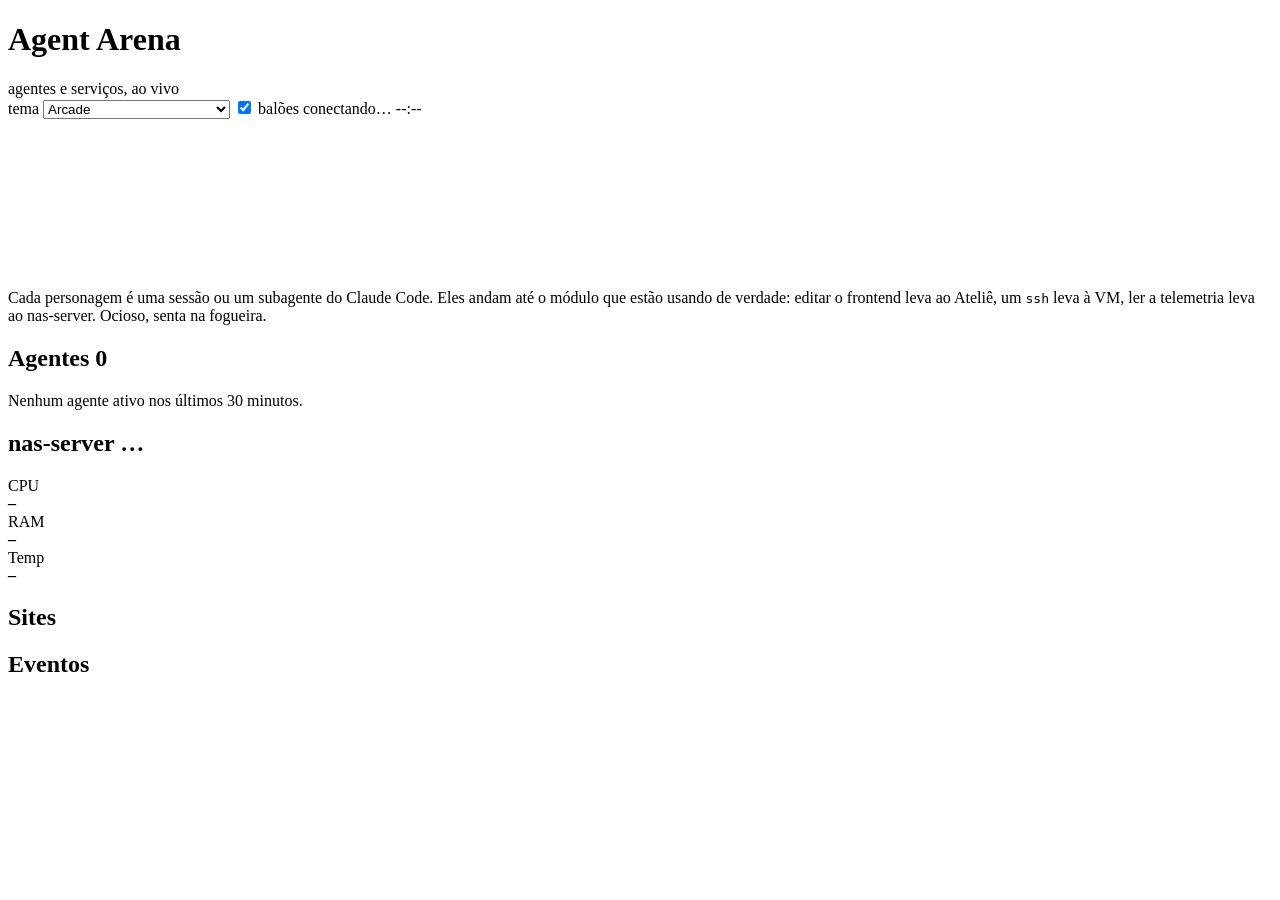
==== tools/agent-arena/public/index.html @ 0def5afd "feat(agent-arena): adiciona o Agent Arena com o modo Servidor" ====
<!doctype html>
<html lang="pt-BR">
  <head>
    <meta charset="utf-8" />
    <meta name="viewport" content="width=device-width, initial-scale=1" />
    <title>Agent Arena</title>
    <link rel="stylesheet" href="/style.css" />
  </head>
  <body>
    <header class="bar">
      <div class="brand">
        <span class="logo" aria-hidden="true"></span>
        <h1>Agent Arena</h1>
        <span id="subtitle" class="sub">agentes e serviços, ao vivo</span>
      </div>
      <div class="bar-right">
        <label class="toggle">tema
          <select id="opt-theme">
            <option value="arcade">Arcade</option>
            <option value="engenho">Engenho colonial (histórico)</option>
            <option value="servidor">Servidor (nas-server)</option>
          </select>
        </label>
        <label class="toggle"><input id="opt-bubbles" type="checkbox" checked /> balões</label>
        <span id="conn" class="conn is-off">conectando…</span>
        <span id="clock" class="clock tabular">--:--</span>
      </div>
    </header>

    <main class="layout">
      <section class="stage" aria-label="Mapa dos agentes">
        <canvas id="world"></canvas>
        <div id="tip" class="tip" hidden></div>
        <p id="legend" class="legend">
          Cada personagem é uma sessão ou um subagente do Claude Code. Eles andam até o módulo que estão usando de verdade:
          editar o frontend leva ao Ateliê, um <code>ssh</code> leva à VM, ler a telemetria leva ao nas-server. Ocioso, senta na fogueira.
        </p>
      </section>

      <aside class="side">
        <section id="history" class="panel history" hidden>
          <h2>Contexto histórico</h2>
          <p class="history-lead">
            Um engenho de açúcar do Brasil colônia. Cada lugar do mapa mostra uma etapa real da produção; passe o mouse para ler.
          </p>
          <ol id="facts" class="facts"></ol>
        </section>

        <section class="panel">
          <h2>Agentes <span id="agent-count" class="count">0</span></h2>
          <ul id="agents" class="agents"></ul>
          <p id="agents-empty" class="empty">Nenhum agente ativo nos últimos 30 minutos.</p>
        </section>

        <section class="panel">
          <h2>nas-server <span id="nas-state" class="pill">…</span></h2>
          <div class="gauges">
            <div class="gauge"><span>CPU</span><div class="track"><i id="g-cpu"></i></div><b id="v-cpu" class="tabular">–</b></div>
            <div class="gauge"><span>RAM</span><div class="track"><i id="g-ram"></i></div><b id="v-ram" class="tabular">–</b></div>
            <div class="gauge"><span>Temp</span><div class="track"><i id="g-temp"></i></div><b id="v-temp" class="tabular">–</b></div>
          </div>
          <p id="nas-meta" class="meta"></p>
          <ul id="containers" class="containers"></ul>
        </section>

        <section class="panel">
          <h2>Sites</h2>
          <ul id="sites" class="sites"></ul>
        </section>

        <section class="panel">
          <h2>Eventos</h2>
          <ol id="log" class="log"></ol>
        </section>
      </aside>
    </main>

    <script type="module" src="/game.js"></script>
  </body>
</html>
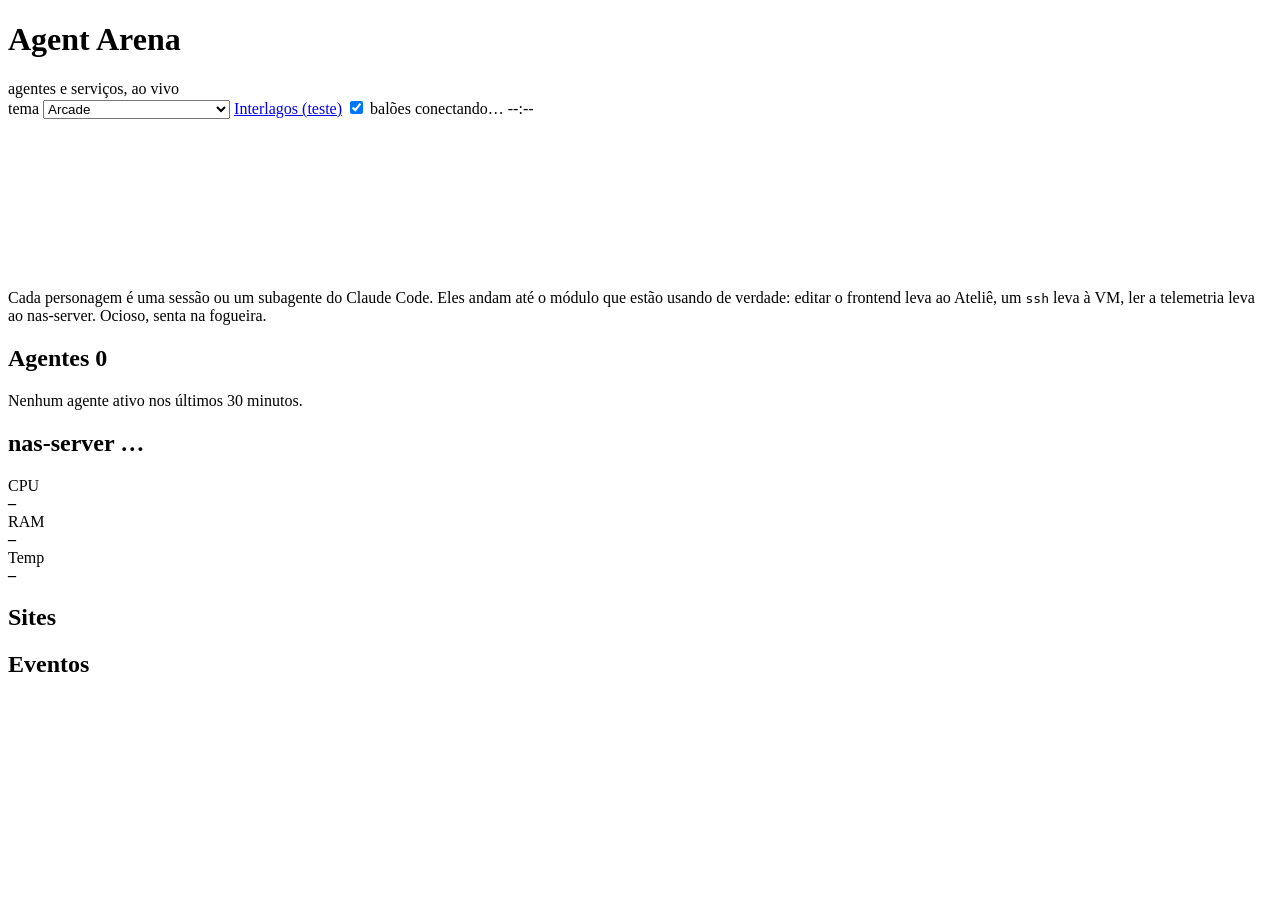
==== commit 17ae749a: "docs(agent-arena): documenta e liga a tela de Interlagos" ====
--- a/tools/agent-arena/public/index.html
+++ b/tools/agent-arena/public/index.html
@@ -21,6 +21,7 @@
             <option value="servidor">Servidor (nas-server)</option>
           </select>
         </label>
+        <a class="toggle" href="/interlagos.html">Interlagos (teste)</a>
         <label class="toggle"><input id="opt-bubbles" type="checkbox" checked /> balões</label>
         <span id="conn" class="conn is-off">conectando…</span>
         <span id="clock" class="clock tabular">--:--</span>
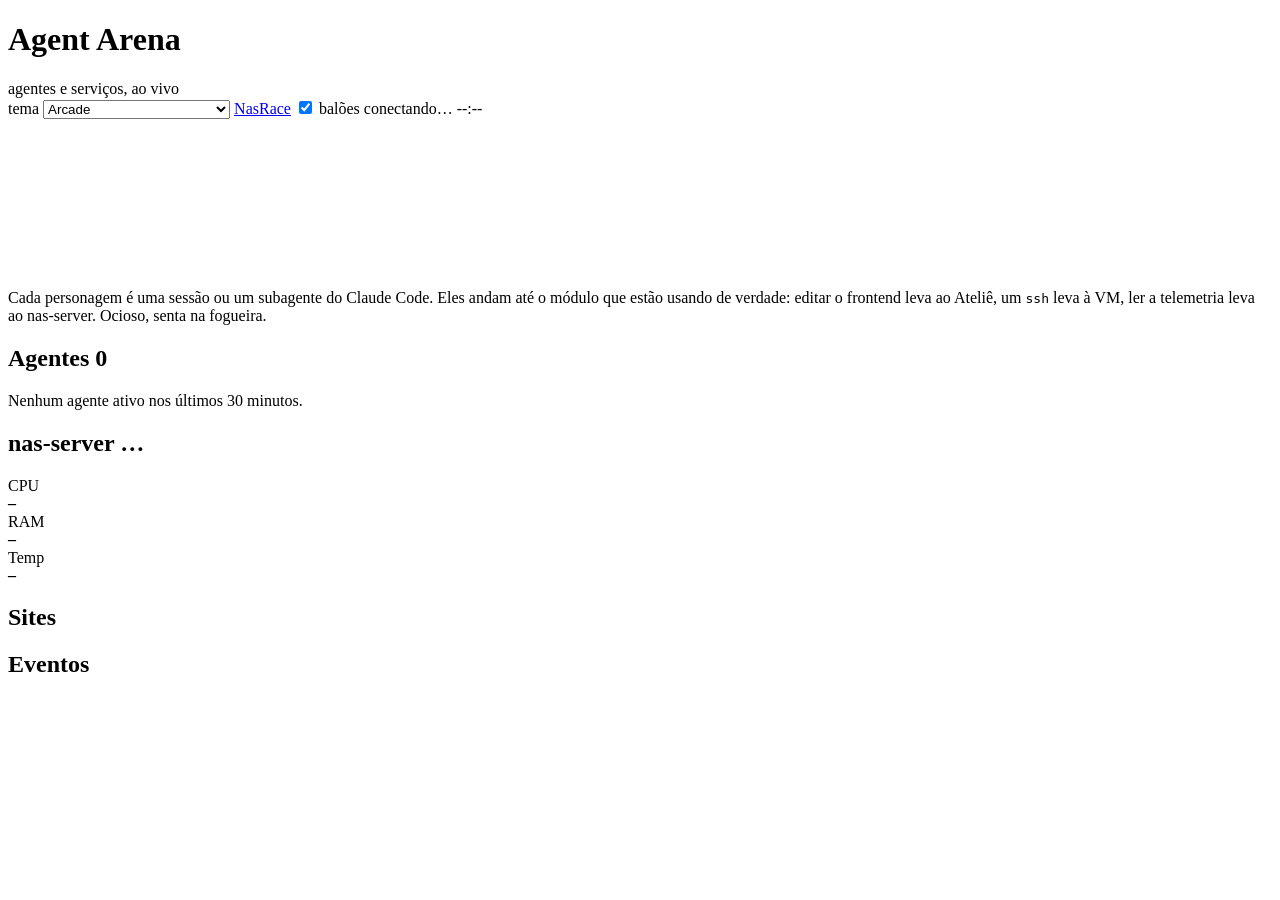
==== commit 536bd82a: "docs(agent-arena): aponta para o NasRace" ====
--- a/tools/agent-arena/public/index.html
+++ b/tools/agent-arena/public/index.html
@@ -21,7 +21,7 @@
             <option value="servidor">Servidor (nas-server)</option>
           </select>
         </label>
-        <a class="toggle" href="/interlagos.html">Interlagos (teste)</a>
+        <a class="toggle" href="https://ebls.com.br/nasrace/" target="_blank" rel="noopener">NasRace</a>
         <label class="toggle"><input id="opt-bubbles" type="checkbox" checked /> balões</label>
         <span id="conn" class="conn is-off">conectando…</span>
         <span id="clock" class="clock tabular">--:--</span>
